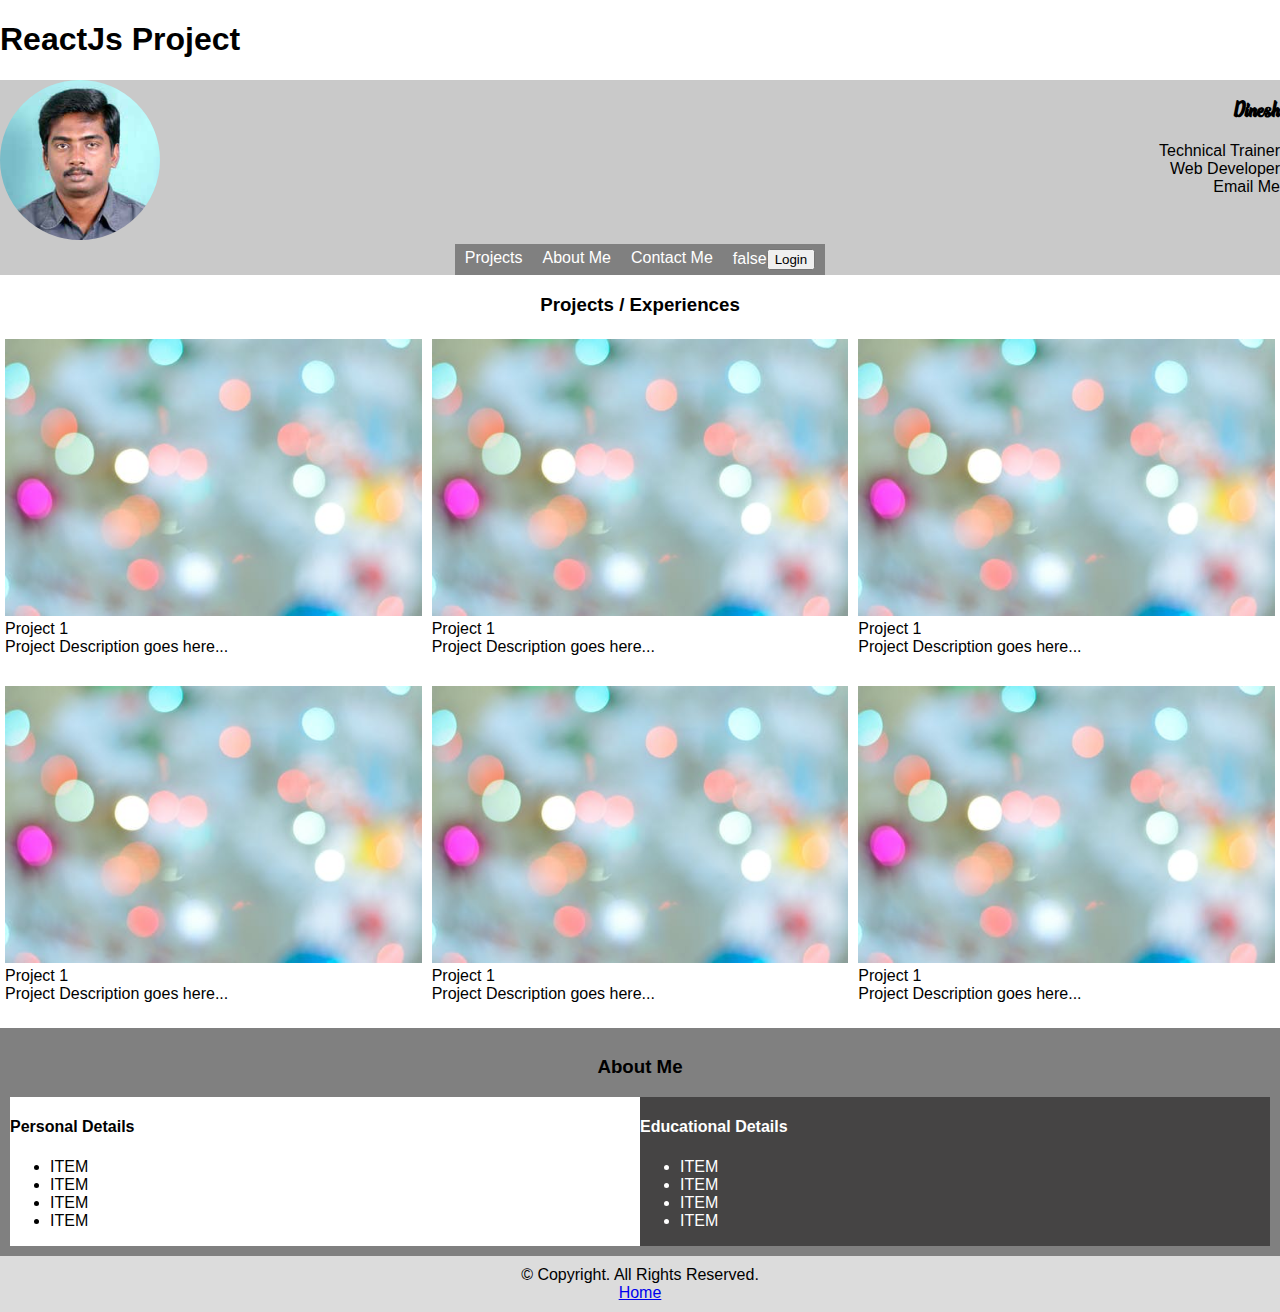
==== index.html @ 46c8050c "Add files via upload" ====
<!doctype html><html lang="en"><head><meta charset="utf-8"/><link rel="icon" href="/favicon.ico"/><meta name="viewport" content="width=device-width,initial-scale=1"/><meta name="theme-color" content="#000000"/><meta name="description" content="Web site created using create-react-app"/><link rel="apple-touch-icon" href="/logo192.png"/><link rel="manifest" href="/manifest.json"/><title>React App</title><link rel="stylesheet" href="https://cdnjs.cloudflare.com/ajax/libs/font-awesome/4.7.0/css/font-awesome.min.css"><script defer="defer" src="/static/js/main.67c78a22.js"></script><link href="/static/css/main.afa78ba5.css" rel="stylesheet"></head><body><noscript>You need to enable JavaScript to run this app.</noscript><div id="root"></div></body></html>
---- static/css/main.afa78ba5.css ----
body{-webkit-font-smoothing:antialiased;-moz-osx-font-smoothing:grayscale;font-family:-apple-system,BlinkMacSystemFont,Segoe UI,Roboto,Oxygen,Ubuntu,Cantarell,Fira Sans,Droid Sans,Helvetica Neue,sans-serif;margin:0}code{font-family:source-code-pro,Menlo,Monaco,Consolas,Courier New,monospace}@font-face{font-family:Phamelo;src:url(/static/media/Phamelo.54902e345ec9f3b4f0ca.ttf)}*{box-sizing:border-box}img{max-width:100%}.titleText{font-family:Phamelo}.row1{background-color:hsla(0,0%,50%,.425)}.row1section1,.row1section2,.row2section1,.row3section1{display:flex;flex-wrap:wrap}.row1section2{justify-content:center}.row3{background-color:gray;padding:10px}.row1section2 div{background-color:gray;color:#fff;padding:5px 10px}.row1section1>div,.row3section1>div{width:50%}.row2section1>div{margin-bottom:20px;padding:5px;width:33.3333333%}.row3section1>div:first-child{background-color:#fff}.row3section1>div:last-child{background-color:#454444;color:#fff}.row1section1>div:last-child{text-align:right}.logo{border-radius:50%;width:25%}.row2 h3,.row3 h3,.row4{text-align:center}.row4{background-color:#dcdcdc;padding:10px}
/*# sourceMappingURL=main.afa78ba5.css.map*/
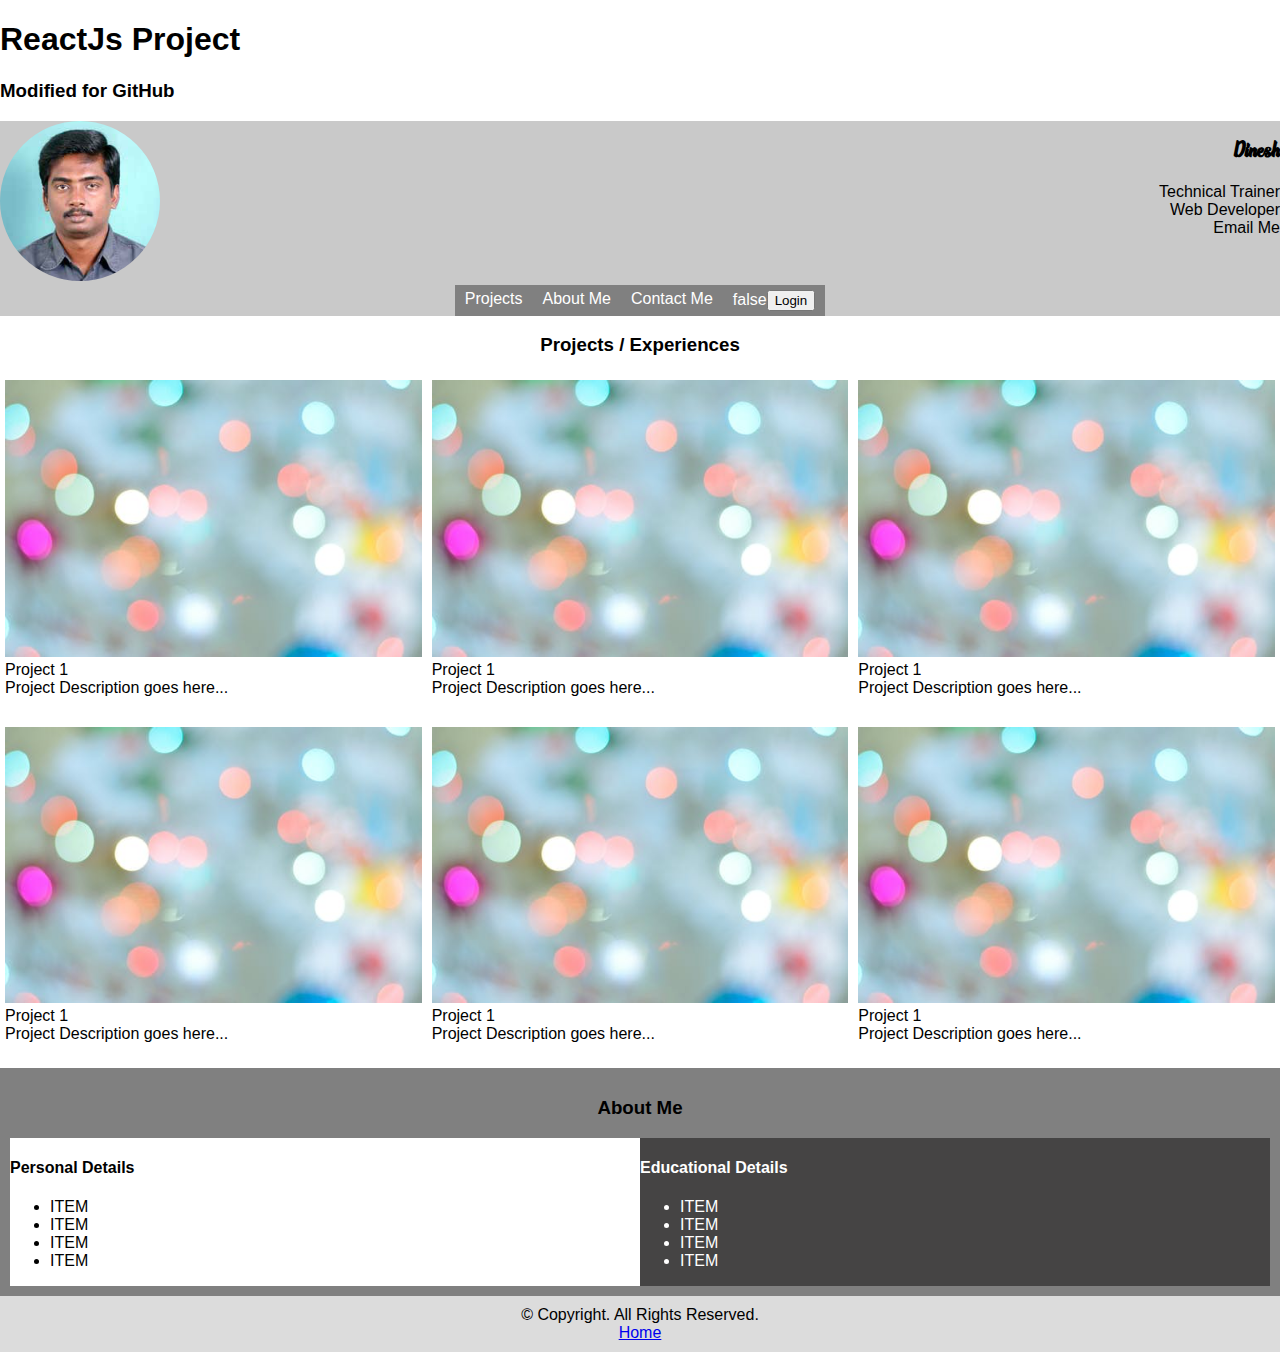
==== commit 4d1ceffa: "Modified for GitHub" ====
--- a/index.html
+++ b/index.html
@@ -1 +1 @@
-<!doctype html><html lang="en"><head><meta charset="utf-8"/><link rel="icon" href="/favicon.ico"/><meta name="viewport" content="width=device-width,initial-scale=1"/><meta name="theme-color" content="#000000"/><meta name="description" content="Web site created using create-react-app"/><link rel="apple-touch-icon" href="/logo192.png"/><link rel="manifest" href="/manifest.json"/><title>React App</title><link rel="stylesheet" href="https://cdnjs.cloudflare.com/ajax/libs/font-awesome/4.7.0/css/font-awesome.min.css"><script defer="defer" src="/static/js/main.67c78a22.js"></script><link href="/static/css/main.afa78ba5.css" rel="stylesheet"></head><body><noscript>You need to enable JavaScript to run this app.</noscript><div id="root"></div></body></html>+<!doctype html><html lang="en"><head><meta charset="utf-8"/><link rel="icon" href="https://srinanoo.github.io/jan-online-batch-2023-reactjs-output/favicon.ico"/><meta name="viewport" content="width=device-width,initial-scale=1"/><meta name="theme-color" content="#000000"/><meta name="description" content="Web site created using create-react-app"/><link rel="apple-touch-icon" href="https://srinanoo.github.io/jan-online-batch-2023-reactjs-output/logo192.png"/><link rel="manifest" href="https://srinanoo.github.io/jan-online-batch-2023-reactjs-output/manifest.json"/><title>React App</title><link rel="stylesheet" href="https://cdnjs.cloudflare.com/ajax/libs/font-awesome/4.7.0/css/font-awesome.min.css"><script defer="defer" src="https://srinanoo.github.io/jan-online-batch-2023-reactjs-output/static/js/main.05249395.js"></script><link href="https://srinanoo.github.io/jan-online-batch-2023-reactjs-output/static/css/main.41ff64eb.css" rel="stylesheet"></head><body><noscript>You need to enable JavaScript to run this app.</noscript><div id="root"></div></body></html>